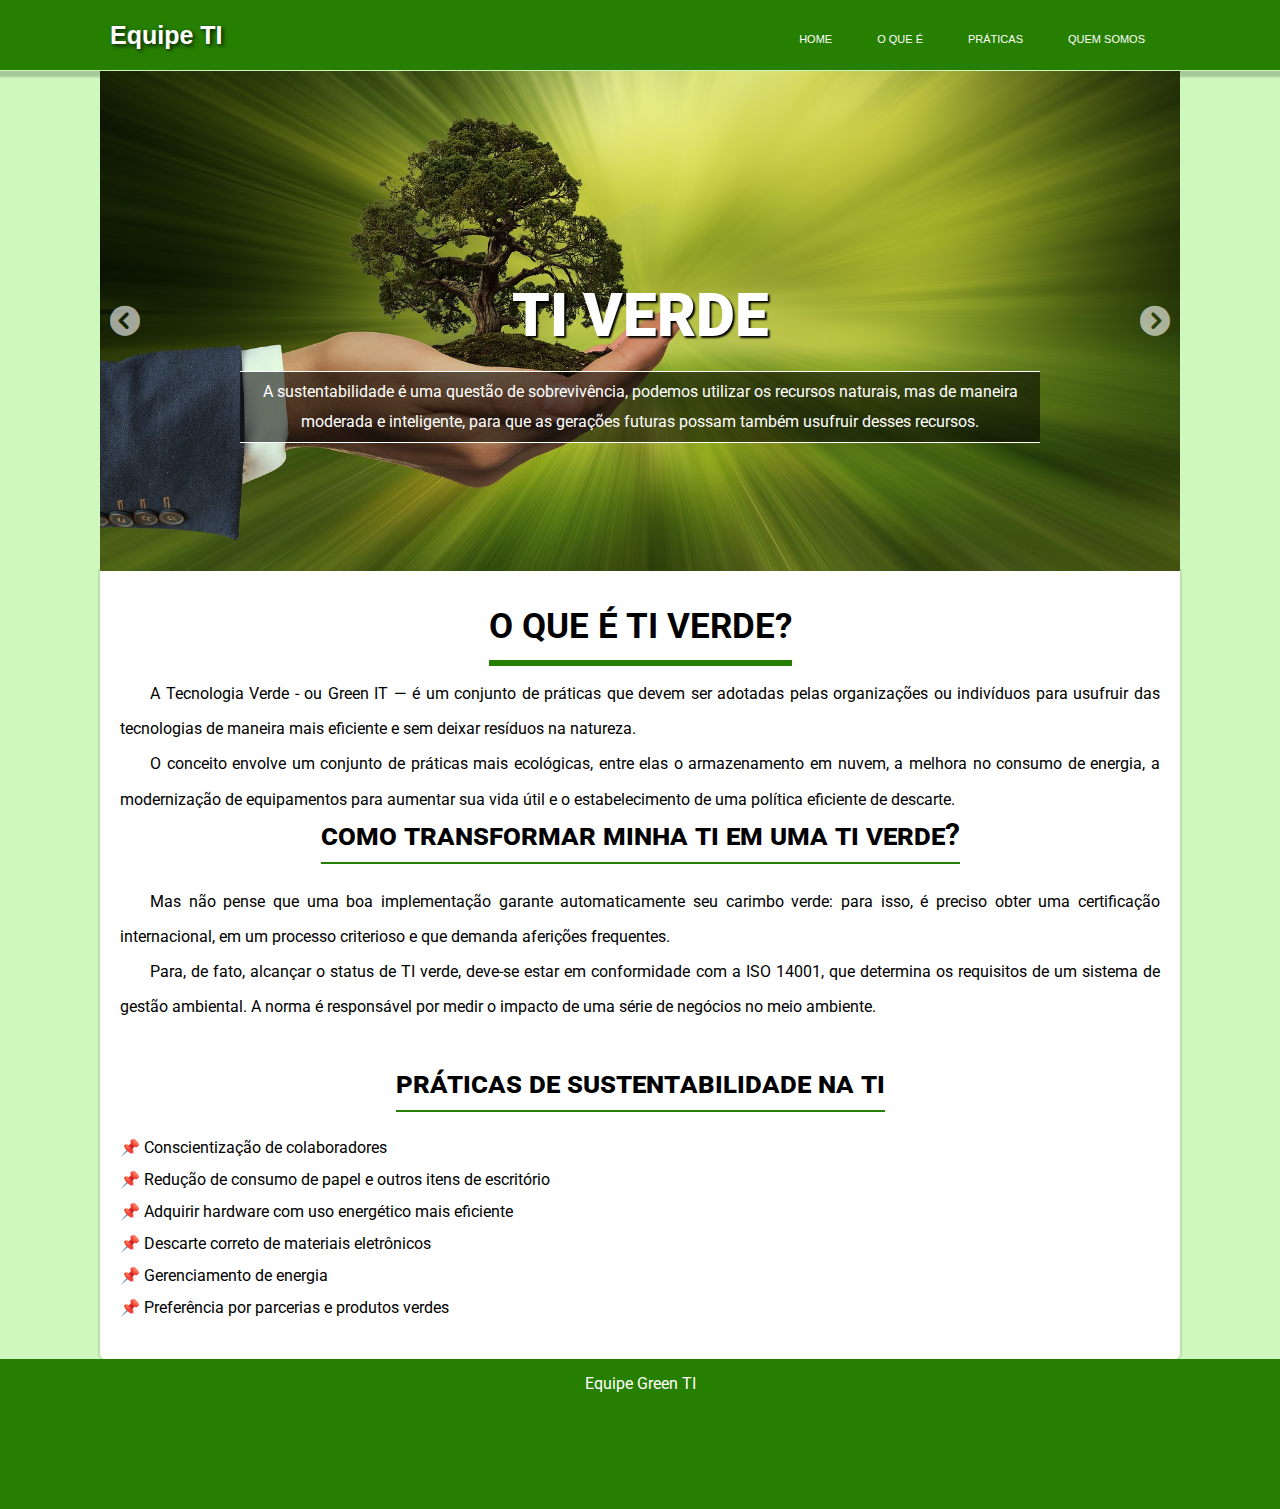
==== index.html @ f4103c8e "upload do site" ====
<!DOCTYPE html>
<html lang="pt-br">
<head>
    <meta charset="UTF-8">
    <meta http-equiv="X-UA-Compatible" content="IE=edge">
    <meta name="viewport" content="width=device-width, initial-scale=1.0">
    <link rel="stylesheet" href="css/style.css">
    <title>TI Verde</title>
</head>
<body>

    <div class="container-menu">
        <div class="wrapper-menu">
            <a href="index.html" class="logo">Equipe TI</a>
            <nav id="nav">
                <button aria-label="Abrir Menu" id="btn-mobile" aria-haspopup="true" aria-controls="menu" aria-expanded="false">Menu
                    <span id="hamburger"></span>
                </button> <!-- Botão para ativar a lista de Menu-->
                <ul id="menu" role="menu">
                    <li><a href="#inicial">Home</a></li>
                    <li><a href="/">O que é</a></li>
                    <li><a href="/">Práticas</a></li>
                    <li><a href="quem.html">Quem Somos</a></li>
                </ul>
            </nav>
        </div>
</div>

    <!--<header class="hero">-->
    <header class="wrapper">
        <div class="header"></div>
        <div class="slider"> <!-- Div que vai ter o conteúdo completo do slider -->
            <div class="slider--controls"> <!-- Altura será ajustada via javascript-->
                <div class="slider--control" onclick="goPrev()"><i class="fas fa-chevron-circle-left"></i></div>
                <div class="slider--control" onclick="goNext()"><i class="fas fa-chevron-circle-right"></i></div>
            </div>
            <div class="slider--width"> <!-- Div que vai se mover de um lado para o outro. Div que contem as imagens-->
                <div class="slider--item img1">
                    <div class="hero-texto">
                        <h2>TI verde</h2>
                        <p>A sustentabilidade é uma questão de sobrevivência, podemos utilizar os recursos naturais, mas de maneira moderada e inteligente, para que as gerações futuras possam também usufruir desses recursos.</p>
                    </div>
                </div>
                <div class="slider--item img2">
                    <div class="hero-texto">
                        <h2>Energia limpa</h2>
                        <p>O uso de energia limpa é uma excelente forma de colaborar para um mundo melhor, pois não liberam resíduos na atmosfera e são facilmente implementadas..</p>
                    </div>
                </div>
                <div class="slider--item img3">
                    <h2>TEXTO 3ª IMAGEM</h2>
                </div>
            </div>
        </div>
    </header>
    

        <!-- 
        <picture>
            <source media="(max-width: 1020px )" srcset="imagens/banner_1000.jpg">
            <img src="imagens/banner_1920.jpg" alt="Banner Sustentabilidade">
        </picture>
        -->
       <!--
        <div class="hero-texto">
            <h1>TI Verde</h1>
            <p>A sustentabilidade é uma questão de sobrevivência, podemos utilizar os recursos naturais, mas de maneira moderada e inteligente, para que as gerações futuras possam também usufruir desses recursos.</p>
        </div>
        -->
    </header>
    <main>
        <section>
            <h1 id="tiverde">O que é TI Verde?</h1>
            <p>A Tecnologia Verde - ou Green IT — é um conjunto de práticas que devem ser adotadas pelas organizações ou indivíduos para usufruir das tecnologias de maneira mais eficiente e sem deixar resíduos na natureza.</p>
            <p>O conceito envolve um conjunto de práticas mais ecológicas, entre elas o armazenamento em nuvem, a melhora no consumo de energia, a modernização de equipamentos para aumentar sua vida útil e o estabelecimento de uma política eficiente de descarte.</p>

            <h2>Como transformar minha TI em uma TI verde?</h2>

            <p>Mas não pense que uma boa implementação garante automaticamente seu carimbo verde: para isso, é preciso obter uma certificação internacional, em um processo criterioso e que demanda aferições frequentes.</p>

            <p>Para, de fato, alcançar o status de TI verde, deve-se estar em conformidade com a ISO 14001, que determina os requisitos de um sistema de gestão ambiental. A norma é responsável por medir o impacto de uma série de negócios no meio ambiente.</p>

        </section>
        <section>
            <h2 id="praticas">Práticas de Sustentabilidade na TI</h2>
            <ul>
                <li>Conscientização de colaboradores</li>
                <li>Redução de consumo de papel e outros itens de escritório</li>
                <li>Adquirir hardware com uso energético mais eficiente</li>
                <li>Descarte correto de materiais eletrônicos</li>
                <li>Gerenciamento de energia</li>
                <li>Preferência por parcerias e produtos verdes</li>
            </ul>
        </section>


        

    </main>
    <footer>
        <p>Equipe Green TI</p>
    </footer>
    <script type="text/javascript" src="js/script.js"></script>
    <script type="text/javascript" src="js/slider.js"></script>
    <script type="text/javascript" src="js/menu-mobile.js"></script>
</body>
</html>
---- css/style.css ----
@charset 'UTF-8';

@import url('https://fonts.googleapis.com/css2?family=Roboto:ital,wght@0,100;0,300;0,400;0,500;0,700;0,900;1,100;1,300;1,400;1,500;1,700;1,900&display=swap');

@import url("https://cdnjs.cloudflare.com/ajax/libs/font-awesome/6.0.0-beta2/css/all.min.css");
* {
    margin: 0;
    padding: 0;
    box-sizing: border-box;
}

html {
    font-size: 62.5%;
}

:root {
    --cor1: #277F00;
    --cor2: #cff8be;
    --cor3: #4FFF00;
    --cor4: #417F26;
    --cor5: #3FCC00; 
}

body {
    font-family: 'Roboto', sans-serif;
    font-weight: normal;
    background-color: var(--cor2);
    font-size: 1.6rem;
}


/*  MENU PRINCIPAL */

.container-menu {
    background-color: var(--cor1);
    box-shadow: 1px 1px 2px 5px rgba(0, 0, 0, 0.192);
    border-bottom: 1px solid var(--cor2);
    /*position: fixed;
    top: 0;*/
    display: block;
    width: 100%;
}

.wrapper-menu {
    display: flex;
    align-items: center;
    justify-content: space-between;
    max-width: 1080px;
    margin: 0 auto;
    height: 70px;
    padding: 1rem;
}

.wrapper-menu a {
    color: #fff;
    text-decoration: none;
    font-family: sans-serif;
}


.logo {
    font-size: 2.5rem;
    font-weight: bold;
    text-shadow: 2px 2px 4px rgba(0,0,0,0.8);
}


#menu {
    display: flex;
    list-style: none;
    gap: .5rem;
    font-variant-caps: all-small-caps;
}

#menu a {
    display: block;
    margin-right: 10px;
    color: white;
    text-decoration: none;
    border-radius: 35px 0;
    padding: 15px 15px 10px;
    transition: .5s;
}

#menu a:hover {
    background-color: var(--cor5);
}


#btn-mobile {
    display: none;
}


/*
nav {
    padding: 15px;
    max-width: 1080px;
    height: 50px;
    font-variant-caps: all-small-caps;
    font-size: 2rem;
    margin: auto;
}

nav > a {
    margin-right: 10px;
    color: white;
    text-decoration: none;
    border-radius: 35px 0;
    padding: 15px 15px 10px;
    transition: .5s;
}

nav > a:hover {
    background-color: var(--cor5);
}
*/
header {
   /* background-color: var(--cor1);*/
    height: auto;
    color: white;
    font-weight: 300;
    display: flex;
}

.slider {
    width: 1080px;
    height: 500px;
    overflow: hidden; 
    margin: 0 auto;
}

.slider--controls {
    position: absolute;
    z-index: 99; /* Para os controles ficarem acima da foto */
    width: 100%;
    display: flex;
    justify-content: space-between;
    align-items: center;
}

.slider--control {
    border-radius: 50%;
    width: 50px;
    height: 50px;
    overflow: hidden;
    font-size: 5rem;
    cursor: pointer;
    text-align: center;
    padding: 1rem;
    display: flex;
    align-items: center;
    justify-content: center;
}

.slider--control i {
    font-size: 3rem;
    color: #fff;
    opacity: 0.6;
}

.slider--width {
    height: 100%;
    display: flex; /* Para as imagens ficarem uma ao lado da outra*/
    transition: all ease 0.3s;
}

.slider--item {
    width: 100vw;
    height: inherit; 
    background-position: center; 
    background-size: cover; 
    display: flex;
    justify-content: center;
    align-items: center;
}

.img1 {
    background-image: url('../imagens/banner_1920.jpg');
    background-position: center; 
    background-size: cover; 
}

.img2 {
    background-image: url('../imagens/painel-solar.jpg');
    background-position: center; 
    background-size: cover; 
}

.img3 {
    background-image: url('../imagens/terra.jpg');
    background-position: center; 
    background-size: cover; 
}

.wrapper {
    max-width: 1080px;
    margin: 0 auto;
}




/*
.hero {
    height: /*350px*/ /*450px; 
    background-image: linear-gradient(to bottom, var(--cor5),  var(--cor1)); 
    background-image: url(../imagens/banner_1920.jpg);
    /*background-repeat: no-repeat;*/
    /*background-size: cover;
    background-position: center;
    max-width: 1080px;
    margin: auto;
}
*/
.hero-texto {
    padding-top: 100px;
    text-align: center;
}

.hero-texto h2 {
    font-size: 6rem;
    font-weight: 900;
    text-shadow: 2px 2px 2px rgba(0, 0, 0, 0.993);
    color: white;
    text-transform: uppercase;
}

.hero-texto p {
    max-width: 800px;
    margin: 20px auto;
    padding: 5px 10px;
    font-size: 1.6rem;
    line-height: 3rem;
    background-color:rgba(0, 0, 0, 0.555);
    border-top: 1px solid white;
    border-bottom: 1px solid white;
    font-weight: 400;
}

main {
    background-color: white;
    min-width: 400px;
    max-width: 1080px;
    margin: 0 auto;
    box-shadow: 0px 0px 1px 2px rgba(0, 0, 0, 0.089);
    border-radius: 0 0 5px 5px;
    padding: 5px;
}

section {
    padding: 10px 15px;
    text-align: center;
    border-radius: 10px;
    margin-bottom: 20px;
}


section > h1 {
    margin-top: 2rem;
    margin-bottom: 1rem;
    /*background-image: linear-gradient(to right, var(--cor5), transparent);*/
    padding-bottom: 1.3rem;
    color: black;
    font-size: 3.5rem;
    text-transform: uppercase;
    border-bottom: 0.6rem solid var(--cor1); 
    text-align: center;
    display: inline-block;
}

section > h2 {
    margin: 0 auto 2rem;
    font-size: 3rem;
    font-variant-caps: all-petite-caps;
    border-bottom: 0.2rem solid var(--cor1);
    display: inline-block;
    padding-bottom: 1rem;
}

section > p {
    line-height: 2.2;
    text-indent: 3rem;
    text-align: justify;
    font-size: 1.6rem;
}

section > ul {
    line-height: 2;
    text-align: left;
    font-size: 1.6rem;
}

section > ul {
    list-style-type: none;
}

section > ul > li::before {
    content: '\1F4CC\00a0';
}


/* QUEM SOMOS */

.cards {
    display: flex;
    justify-content: space-between;
    flex-direction: row;
   /* flex-flow: wrap;*/
}

.card {
    box-shadow: 0 4px 8px 0 rgba(0,0,0,0.4);
    max-width: 300px;
    margin: 50px 0 0 10px;
}

.card:first-child {
    margin-left: 0;
}

.card > img {
    width: 100%;
}

.info {
    padding: 5px;
}

.info h1 {
    margin-bottom: 10px;
}

.info p {
    line-height: 1.5;
    font-size: 15px;
}

.title {
    color: grey;
    font-size: 16px;
    margin-bottom: 5px;
}

button {
    border: none;
    outline: 0;
    display: inline-block;
    background-color: var(--cor1);
    color: #fff;
    padding: 8px;
    text-align: center;
    cursor: pointer;
    font-size: 18px;
    width: 100%;
}

.info a {
    text-decoration: none;
    font-size: 30px;
    color: var(--cor1);
}

.info i {
    margin: 20px 10px;
}

.card a:hover {
    color: var(--cor5);
}

.card button:hover {
    background-color: var(--cor4);
}

/* FIM QUEM SOMOS  */


/* MENU-MOBILE */


@media (max-width: 730px) {
    .cards {
        flex-direction: column;
        align-items: center;
        padding: 10px;
    }

    .card {
        box-shadow: 0 4px 8px 0 rgba(0,0,0,0.4);
        margin: 20px 0 0 0;
        max-width: 95%;
        min-width: 544px;
        display: flex;
        flex-direction: row;
        justify-content: center;
        align-items: center;
    }
    
}


@media (max-width: 600px) {
    #btn-mobile {
        display: block;
    }

    #menu {
       display: block;
       position: absolute;
       width: 100%;
       top: 70px;
       right: 0;
       height: 0;
       transition: .6s;
       background-color: var(--cor1)/*#9bbdff*/;
       z-index: 1000;
       visibility: hidden;
       overflow-y: hidden;
    }

    #nav.active #menu {
        height: calc(100vh - 70px);
        visibility: visible;
        overflow-y: auto;
    }

    #menu a {
        padding: 1rem 0;
        margin: 1rem;
        border-bottom: 2px solid #c3d6fc;
        border-radius: 0px 0;
    }

    #btn-mobile {
        display: flex;
        padding:  .5rem 1rem;
        font-size: 2rem;
        border: none;
        background: none;
        cursor: pointer;
        gap: .8rem;
    }

    #hamburger {
        width: rem;
        border-top: 2px solid;
        /*gap: .5rem;*/
        display: block;
    }

    #hamburger::after, #hamburger::before{
        content: '';
        display: block;
        width: 20px;
        height: 2px;
        background: currentColor;
        margin-top: 5px;
        transition: .3s;
        position: relative;
    }

    #nav.active #hamburger {
        border-top-color: transparent;
    }

    #nav.active #hamburger::before {
        transform: rotate(135deg);
    }

    #nav.active #hamburger::after {
        transform: rotate(-135deg);
        top: -7px;
    }


}

/* FIM DO MENU-MOBILE */


footer {
    background-color: var(--cor1);
    color: white;
    text-align: center;
    height: 150px;
    padding-top: 15px;
}
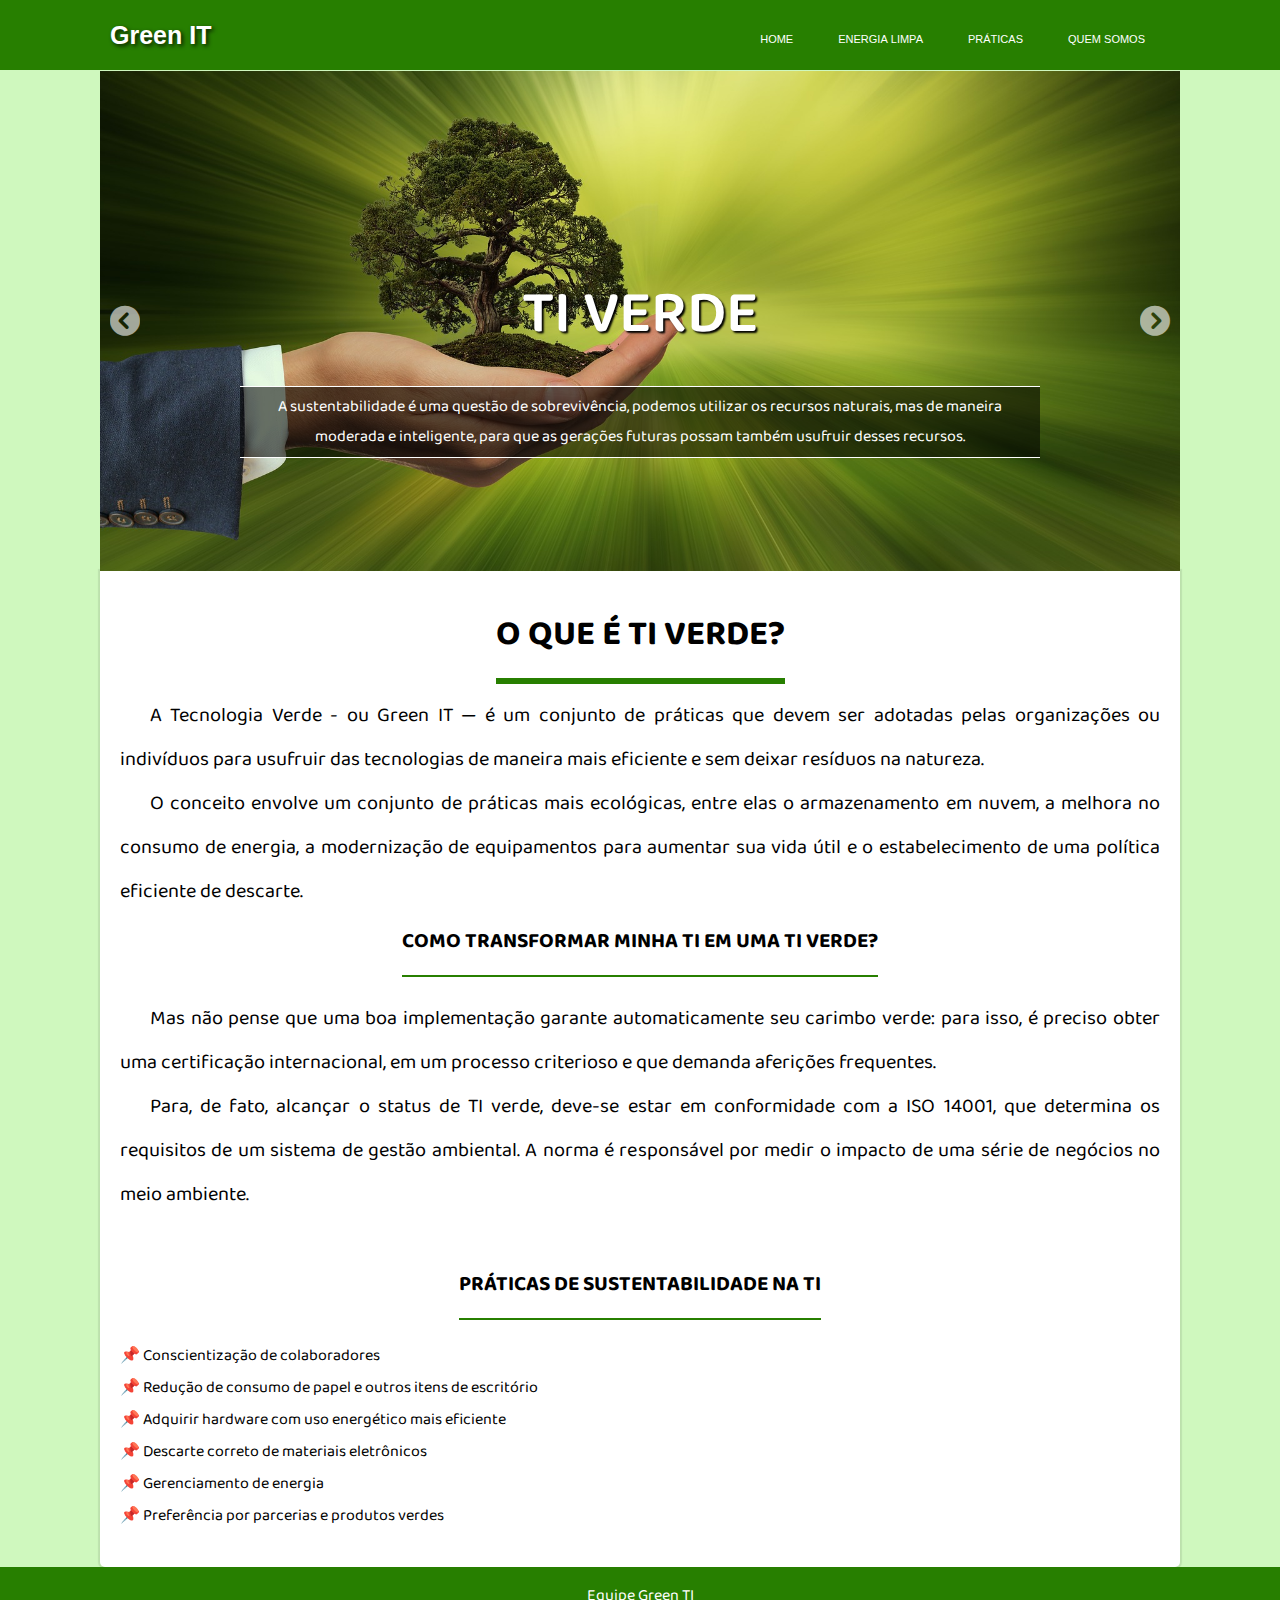
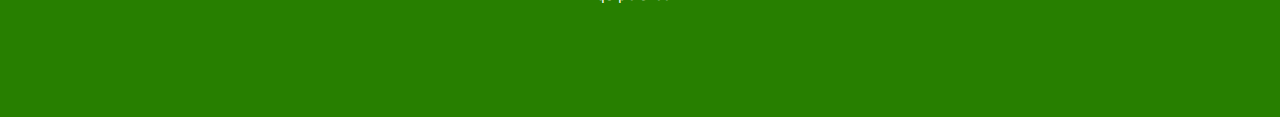
==== commit 4279be0b: "energia.html" ====
--- a/index.html
+++ b/index.html
@@ -11,14 +11,14 @@
 
     <div class="container-menu">
         <div class="wrapper-menu">
-            <a href="index.html" class="logo">Equipe TI</a>
+            <a href="index.html" class="logo">Green IT</a>
             <nav id="nav">
                 <button aria-label="Abrir Menu" id="btn-mobile" aria-haspopup="true" aria-controls="menu" aria-expanded="false">Menu
                     <span id="hamburger"></span>
                 </button> <!-- Botão para ativar a lista de Menu-->
                 <ul id="menu" role="menu">
-                    <li><a href="#inicial">Home</a></li>
-                    <li><a href="/">O que é</a></li>
+                    <li><a href="index.html">Home</a></li>
+                    <li><a href="energia.html">Energia Limpa</a></li>
                     <li><a href="/">Práticas</a></li>
                     <li><a href="quem.html">Quem Somos</a></li>
                 </ul>
--- a/css/style.css
+++ b/css/style.css
@@ -1,6 +1,10 @@
 @charset 'UTF-8';
-
+/*
 @import url('https://fonts.googleapis.com/css2?family=Roboto:ital,wght@0,100;0,300;0,400;0,500;0,700;0,900;1,100;1,300;1,400;1,500;1,700;1,900&display=swap');
+*/
+
+@import url('https://fonts.googleapis.com/css2?family=Baloo+Da+2:wght@400;500;600;700;800&family=Josefin+Slab:ital,wght@0,100;0,200;0,300;0,400;0,500;0,600;0,700;1,100;1,200;1,300;1,400;1,500;1,600;1,700&family=Mulish:ital,wght@0,200;0,300;0,400;0,500;0,600;0,700;0,800;0,900;1,200;1,300;1,400;1,500;1,600;1,700;1,800;1,900&display=swap');
+
 
 @import url("https://cdnjs.cloudflare.com/ajax/libs/font-awesome/6.0.0-beta2/css/all.min.css");
 * {
@@ -19,10 +23,13 @@
     --cor3: #4FFF00;
     --cor4: #417F26;
     --cor5: #3FCC00; 
+    --font-primary: "Baloo Da 2", sans-serif;
+    --font-secundary: "Josefin Slab", sans-serif;
+    --font-action: "Muli", sans-serif;
 }
 
 body {
-    font-family: 'Roboto', sans-serif;
+    font-family: var(--font-primary);
     font-weight: normal;
     background-color: var(--cor2);
     font-size: 1.6rem;
@@ -33,10 +40,8 @@
 
 .container-menu {
     background-color: var(--cor1);
-    box-shadow: 1px 1px 2px 5px rgba(0, 0, 0, 0.192);
+   /* box-shadow: 1px 1px 2px 5px rgba(0, 0, 0, 0.192);*/
     border-bottom: 1px solid var(--cor2);
-    /*position: fixed;
-    top: 0;*/
     display: block;
     width: 100%;
 }
@@ -62,6 +67,7 @@
     font-size: 2.5rem;
     font-weight: bold;
     text-shadow: 2px 2px 4px rgba(0,0,0,0.8);
+    font-family: var(--font-primary);
 }
 
 
@@ -92,31 +98,7 @@
 }
 
 
-/*
-nav {
-    padding: 15px;
-    max-width: 1080px;
-    height: 50px;
-    font-variant-caps: all-small-caps;
-    font-size: 2rem;
-    margin: auto;
-}
-
-nav > a {
-    margin-right: 10px;
-    color: white;
-    text-decoration: none;
-    border-radius: 35px 0;
-    padding: 15px 15px 10px;
-    transition: .5s;
-}
-
-nav > a:hover {
-    background-color: var(--cor5);
-}
-*/
 header {
-   /* background-color: var(--cor1);*/
     height: auto;
     color: white;
     font-weight: 300;
@@ -199,20 +181,6 @@
 }
 
 
-
-
-/*
-.hero {
-    height: /*350px*/ /*450px; 
-    background-image: linear-gradient(to bottom, var(--cor5),  var(--cor1)); 
-    background-image: url(../imagens/banner_1920.jpg);
-    /*background-repeat: no-repeat;*/
-    /*background-size: cover;
-    background-position: center;
-    max-width: 1080px;
-    margin: auto;
-}
-*/
 .hero-texto {
     padding-top: 100px;
     text-align: center;
@@ -220,10 +188,11 @@
 
 .hero-texto h2 {
     font-size: 6rem;
-    font-weight: 900;
+    font-weight: 600;
     text-shadow: 2px 2px 2px rgba(0, 0, 0, 0.993);
     color: white;
     text-transform: uppercase;
+    font-family: var(--font-primary);
 }
 
 .hero-texto p {
@@ -240,7 +209,6 @@
 
 main {
     background-color: white;
-    min-width: 400px;
     max-width: 1080px;
     margin: 0 auto;
     box-shadow: 0px 0px 1px 2px rgba(0, 0, 0, 0.089);
@@ -259,7 +227,6 @@
 section > h1 {
     margin-top: 2rem;
     margin-bottom: 1rem;
-    /*background-image: linear-gradient(to right, var(--cor5), transparent);*/
     padding-bottom: 1.3rem;
     color: black;
     font-size: 3.5rem;
@@ -282,7 +249,7 @@
     line-height: 2.2;
     text-indent: 3rem;
     text-align: justify;
-    font-size: 1.6rem;
+    font-size: 2rem;
 }
 
 section > ul {
@@ -302,105 +269,104 @@
 
 /* QUEM SOMOS */
 
+
 .cards {
+    max-width: 1080px;
     display: flex;
     justify-content: space-between;
+    align-items: center;
+    padding: 20px;
     flex-direction: row;
-   /* flex-flow: wrap;*/
-}
-
-.card {
+    flex-wrap: wrap;
+}
+
+.cards .card {
+    width: calc(33% - 10px);
+    background: #fff;
+    display: flex;
+    flex-direction: column;
+    align-items: center;
+    justify-content: center;
+    padding: 20px;
+    border-radius: 5px;
     box-shadow: 0 4px 8px 0 rgba(0,0,0,0.4);
-    max-width: 300px;
-    margin: 50px 0 0 10px;
-}
-
-.card:first-child {
-    margin-left: 0;
-}
-
-.card > img {
+}
+
+.card .imagem {
+    margin: 10px 0;
+    height: 200px;
+    width: 200px;
+    background-color: var(--cor1);
+    padding: 3px;
+    border-radius: 50%;
+}
+
+.card .imagem img {
     width: 100%;
-}
-
-.info {
-    padding: 5px;
-}
-
-.info h1 {
-    margin-bottom: 10px;
+    height: 100%;
+    border-radius: 50%;
+    object-fit: cover;
+    border: 2px solid #fff;
+}
+
+.info .nome {
+    margin: 10px 0 3px 0;
+    font-size: 20px;
+    color: var(--cor1);
 }
 
 .info p {
-    line-height: 1.5;
+    text-align: center;
+    margin-top: 8px;
+    font-size: 16px;
+    font-weight: 300;
+}
+
+.info .local {
     font-size: 15px;
-}
-
-.title {
-    color: grey;
-    font-size: 16px;
-    margin-bottom: 5px;
-}
-
-button {
-    border: none;
-    outline: 0;
-    display: inline-block;
-    background-color: var(--cor1);
-    color: #fff;
-    padding: 8px;
-    text-align: center;
-    cursor: pointer;
-    font-size: 18px;
-    width: 100%;
-}
-
-.info a {
-    text-decoration: none;
+    font-weight: bold;
+    margin-bottom: 8px;
+}
+
+.info .sociais {
     font-size: 30px;
+    display: flex;
+    justify-content: space-evenly;
+    align-items: center;
+}
+
+.info .sociais a {
     color: var(--cor1);
-}
-
-.info i {
-    margin: 20px 10px;
-}
-
-.card a:hover {
+    transition: all 0.3s linear;
+}
+
+.info .sociais a:hover {
     color: var(--cor5);
 }
 
-.card button:hover {
-    background-color: var(--cor4);
-}
-
 /* FIM QUEM SOMOS  */
 
 
-/* MENU-MOBILE */
+/* MEDIA SCREEN E MENU-MOBILE */
 
 
 @media (max-width: 730px) {
-    .cards {
-        flex-direction: column;
-        align-items: center;
-        padding: 10px;
-    }
-
-    .card {
-        box-shadow: 0 4px 8px 0 rgba(0,0,0,0.4);
-        margin: 20px 0 0 0;
-        max-width: 95%;
-        min-width: 544px;
-        display: flex;
-        flex-direction: row;
-        justify-content: center;
-        align-items: center;
-    }
-    
+
+    .cards .card {
+        width: calc(50% - 10px);
+        margin-bottom: 20px;
+    }
+     
 }
 
 
 @media (max-width: 600px) {
+
+    .cards .card {
+        width: 100%;
+        margin-bottom: 20px;
+    }
+
     #btn-mobile {
         display: block;
     }
@@ -440,13 +406,14 @@
         background: none;
         cursor: pointer;
         gap: .8rem;
+        color: #fff;
     }
 
     #hamburger {
-        width: rem;
+        width: 2rem;
         border-top: 2px solid;
-        /*gap: .5rem;*/
         display: block;
+        color: #fff;
     }
 
     #hamburger::after, #hamburger::before{
@@ -472,8 +439,6 @@
         transform: rotate(-135deg);
         top: -7px;
     }
-
-
 }
 
 /* FIM DO MENU-MOBILE */
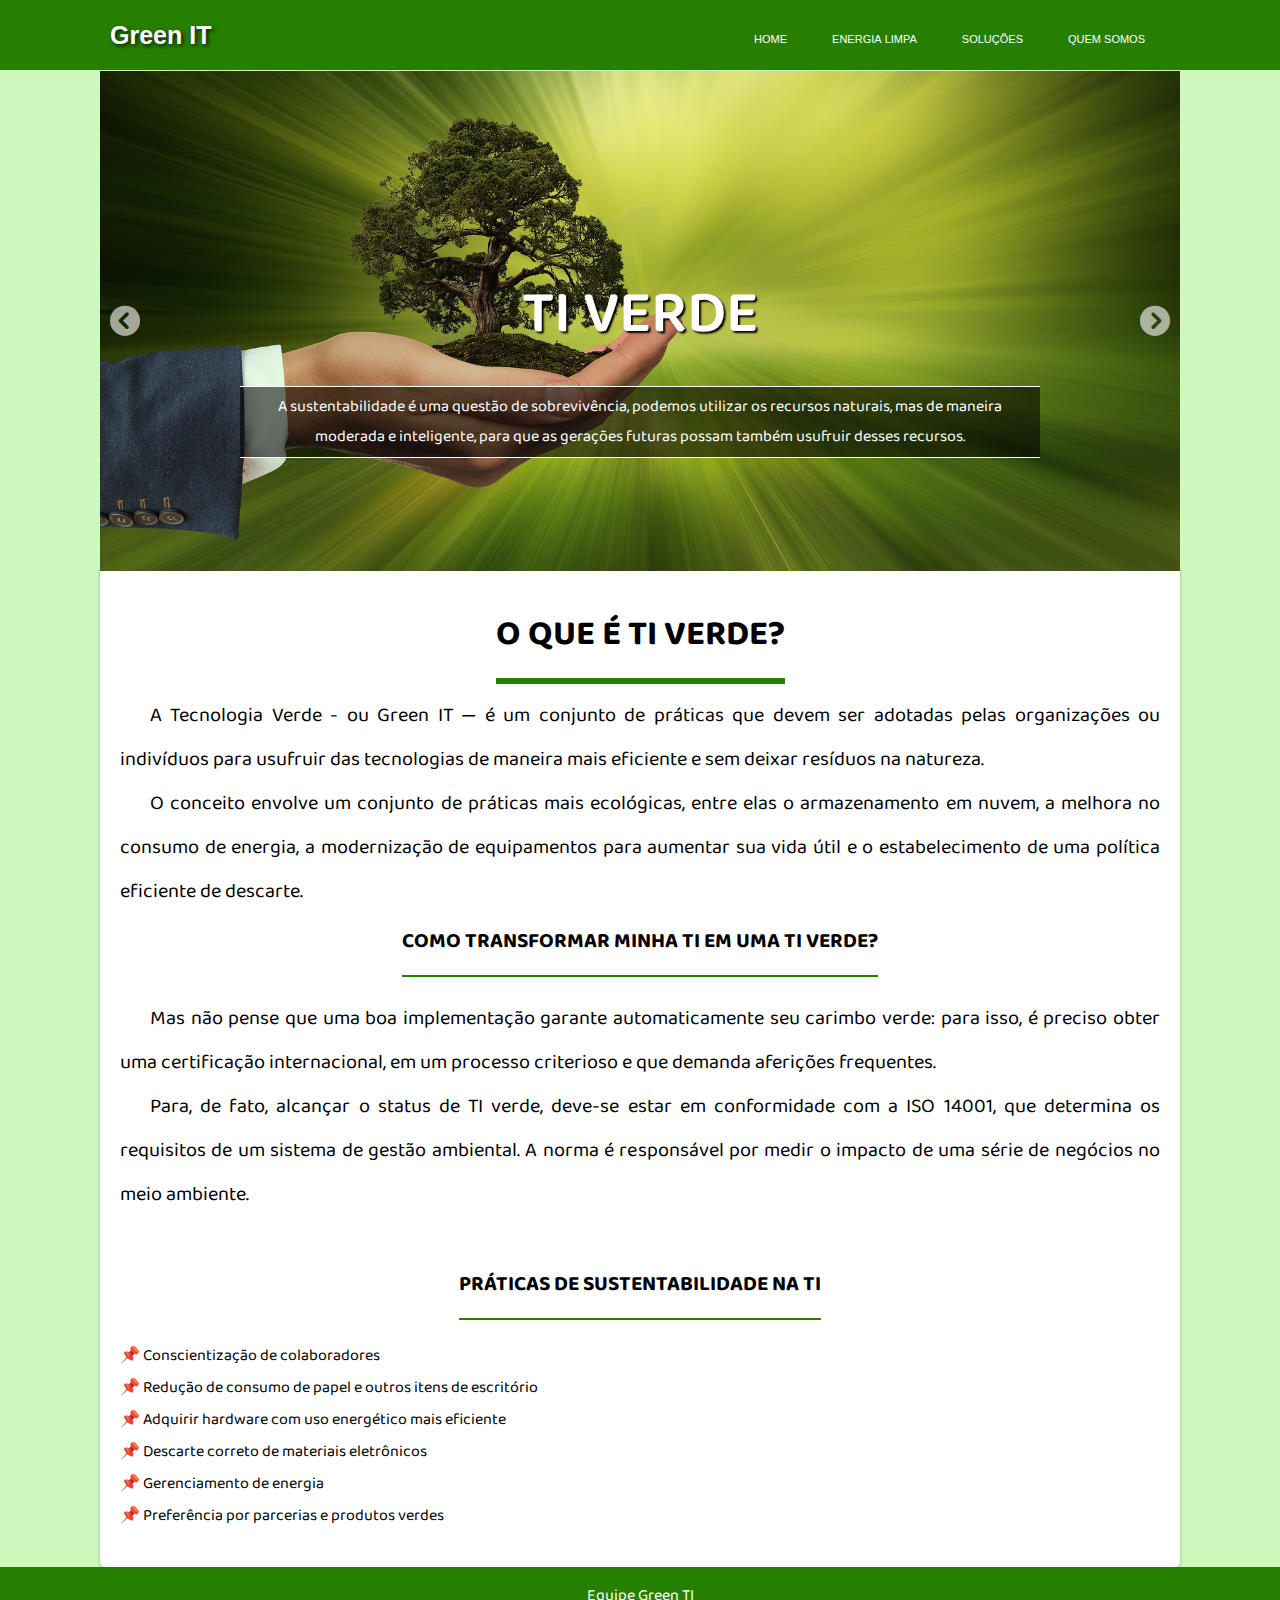
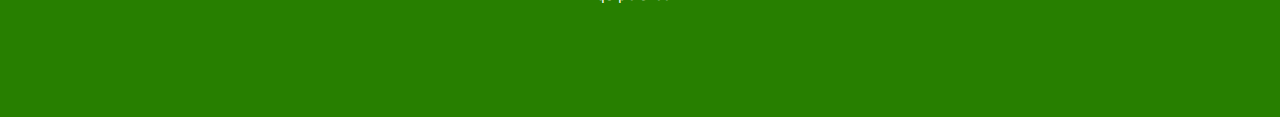
==== commit 481fc9e8: "solucao.html" ====
--- a/index.html
+++ b/index.html
@@ -19,7 +19,7 @@
                 <ul id="menu" role="menu">
                     <li><a href="index.html">Home</a></li>
                     <li><a href="energia.html">Energia Limpa</a></li>
-                    <li><a href="/">Práticas</a></li>
+                    <li><a href="solucao.html">Soluções</a></li>
                     <li><a href="quem.html">Quem Somos</a></li>
                 </ul>
             </nav>
